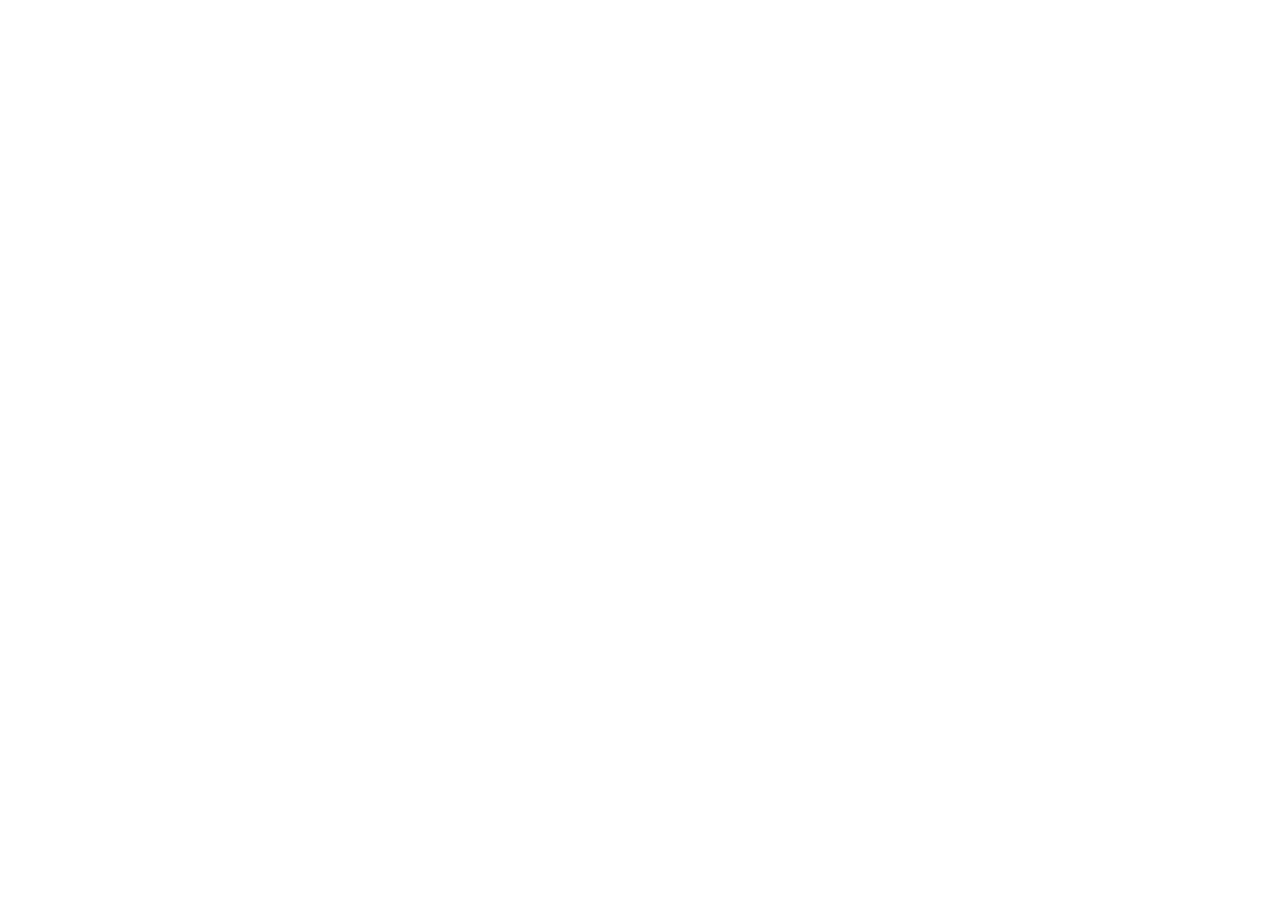
==== docs/index.html @ 87761327 "修改文档" ====
<!DOCTYPE html>
<html lang="en">

<head>
  <meta charset="UTF-8">
  <title>Document</title>
  <meta http-equiv="X-UA-Compatible" content="IE=edge,chrome=1" />
  <meta name="description" content="Description">
  <meta name="viewport" content="width=device-width, initial-scale=1.0, minimum-scale=1.0">
  <link rel="stylesheet" href="//cdn.jsdelivr.net/npm/docsify@4/lib/themes/vue.css">
  <link rel="stylesheet" href="./modules/toc/toc.css">
  <link rel="stylesheet" href="./modules/nav/nav.css">
  <link rel="stylesheet" href="./modules/code/code.css">
  <link rel="stylesheet" href="./modules/sidebar/sidbar.css">
  <style>
    /* .app-name {
      width: 50px;
    } */
    .pagination-item-title {
      font-size: 16px !important;
      color: var(--theme-color, #42b983);
      text-decoration: none !important;
    }
    .cover {
      z-index: 999;
    }
  </style>
</head>

<body data-prismjs-copy="复制代码">
  <div id="app"></div>
  <script>
    window.$docsify = {
      name: 'Blog',
      toc: {
        scope: '.markdown-section',
        headings: 'h1, h2, h3, h4, h5',
        title: '章节列表',
      },
      loadSidebar: true,
      // subMaxLevel: 2,
      loadNavbar: true,
      mergeNavbar: true,
      auto2top: true,
      // logo: '/_media/w.svg',
      coverpage: true,
      repo: '',
      search: {
        // 过期时间，单位毫秒，默认一天
        maxAge: 86400000,
        path: [
          'auto'
        ],
        placeholder: '搜索',
        noData: '找不到结果!',
        // 搜索标题的最大层级, 1 - 6
        depth: 6,
        // 是否隐藏其他侧边栏内容
        hideOtherSidebarContent: false,
      },
      executeScript: true,
      plugins: [
        function (hook) {
          // 解析成 html 后调用
          hook.afterEach(
            function (html) {
              // 初始化mac风格代码高亮
              initMacStyle();
              initCopyButton();
            }
          );
          hook.doneEach(function () {
            Prism.highlightAll();
          });
        }
      ]
    }
  </script>
  <!-- Docsify v4 -->
  <script src="//cdn.jsdelivr.net/npm/docsify@4"></script>

  <script src="//cdn.jsdelivr.net/npm/docsify/lib/plugins/search.min.js"></script>
  <script src="//cdn.jsdelivr.net/npm/docsify/lib/plugins/emoji.min.js"></script>
  <script src="//cdn.jsdelivr.net/npm/prismjs@1/components/prism-bash.min.js"></script>
  <script src="//cdn.jsdelivr.net/npm/prismjs@1/components/prism-java.min.js"></script>
  <script src="//cdn.jsdelivr.net/npm/prismjs@1/components/prism-python.min.js"></script>
  <script src="//cdn.jsdelivr.net/npm/docsify-pagination/dist/docsify-pagination.min.js"></script>
  <script src="./modules/toc/toc.js"></script>
  <script src="//cdn.jsdelivr.net/npm/docsify/lib/plugins/zoom-image.min.js"></script>
  <script src="./modules/code/code.js"></script>

  <script src="./modules/prism/plugins/toolbar/prism-toolbar.js"></script>
  <script src="./modules/prism/plugins/copy-to-clipboard/prism-copy-to-clipboard.js"></script>
</body>

</html>
---- docs/modules/toc/toc.css ----
.content {
  flex-direction: row-reverse;
  justify-content: center;
  padding-top: 0px !important;
  /* 露出右侧章节目录宽度 */
  padding-right: 300px !important;
  /* 包括 padding 在内计算宽度 */
  box-sizing: border-box;
  /* 自动换行（适用于旧版浏览器） */
  word-wrap: break-word;
  /* 自动换行（现代浏览器推荐） */
  overflow-wrap: break-word;
}

.markdown-section {
  /* flex: 1 1 0%; */
  margin: 0 48px;
  max-width: 100% !important;
}

.nav {
  width: 300px;
  position: absolute;
  right: 0;
  z-index: 999;
  top: 60px;
  display: block;
  /* 默认显示 */
}

@media (max-width: 1024px) {

  /* 手机或小平板的宽度范围 */
  .nav {
    display: none;
    /* 隐藏导航 */
  }

  .content {
    /* 去掉右侧章节目录宽度 */
    padding-right: 0px !important;
    /* 最大宽度为减去右侧章节目录宽度 */
    max-width: 100vw;
  }
}

aside.nav.nothing {
  width: 0;
}

.page_toc {
  position: fixed;
  border-left-style: solid;
  border-left-width: 1px;
  border-left-color: rgba(0, 0, 0, 0.07);
  border-image-slice: 1;
  padding-left: 5px;
  /* 顶部留白 */
  padding-top: 10px;
  /* 宽度 */
  width: 100%;
  /* 最大宽度 */
  max-width: 300px;
  /* 最小宽度 */
  min-width: 300px;
  /* 最大高度为 屏幕高度的90% */
  max-height: calc(90vh);
  /* 垂直方向超出时添加滚动条 */
  overflow-y: auto;
  /* 添加阴影效果 */
  box-shadow: -2px 0 5px rgba(0, 0, 0, 0.1);
  /* 圆角 */
  border-radius: 15px;
}

.page_toc a>* {
  pointer-events: none;
}

.page_toc code {
  background-color: #f8f8f8;
  border-radius: 2px;
  color: #e96900;
  font-family: 'Roboto Mono', Monaco, courier, monospace;
  font-size: 0.8rem;
  margin: 0 2px;
  padding: 3px 5px;
}

.page_toc p.title {
  margin: 0px 0 0px 9px;
  padding-bottom: 5px;
  font-weight: 600;
  font-size: 1.1em;
}

.page_toc .anchor:hover:after {
  content: "";
}

.page_toc ul {
  list-style-type: none;
  margin-top: 0px;
  padding-left: 10px;
  color: var(--text-color-base, black);
  text-decoration: none;
  font-weight: 300;
  line-height: 1.6em;
}

.page_toc ul a:hover span {
  color: var(--text-color-tertiary, #42b983);
  border-bottom: none !important;
  text-decoration: none !important;
}

.page_toc ul a {
  color: var(--text-color-base, black);
  text-decoration: none !important;
  font-weight: 300;
  line-height: 1.6em;
}

@media screen and (max-width: 1300px) {
  .page_toc {
    position: relative;
    left: 0;
    top: -20px;
    padding: 10px 0;
    border: none;
    font-size: 1.0em;
  }

  .page_toc a:before {
    content: "- ";
  }

  .nav {
    margin: 0 auto;
    width: 800px;
  }

  .page_toc p.title {
    font-weight: 300;
    font-size: 1.8em;
  }

  .content {
    display: block;
  }

  .markdown-section {
    margin: 0 auto;
  }
}

.page_toc .active {
  border-left: 5px solid;
  color: var(--theme-color, #42b983);
  padding-left: 10px;
}
---- docs/modules/nav/nav.css ----
.app-nav {
    position: fixed;
    background-color: #ffffff;
    border-bottom: 1px solid #eee;
    width: 100%;
    margin: 0;
    margin-right: 0 !important;
    padding: 12px;
    color: #000000;
    transition: 0.2s;
}

.app-nav li {
    padding: 0;
}

.app-nav p img:nth-child(1) {
    width: 24px;
    float: left;
}

.app-nav p:nth-child(2) {
    float: left;
    font-weight: 600;
    margin-left: 16px;
}

.app-nav li ul {
    color: #000000;
}

.app-nav .badge {
    min-width: 85px !important;
    max-width: 85px;
    float: right !important;
    margin-left: 10px;
}

.search input,
.search .clear-button {
    margin-top: 15%;
}

section.cover img:first-child {
    margin-top: 4%;
}

.markdown-section h1 {
    font-size: 2rem;
    padding: 40px 0 1rem;
    margin: 0 !important;
}

.markdown-section h2 {
    font-size: 1.75rem;
    padding: 45px 0 0.8rem;
    margin: 0 !important;
}

.markdown-section h3 {
    font-size: 1.5rem;
    padding: 40px 0 0.6rem;
    margin: 0 !important;
}

@media screen and (max-width: 770px) {

    .search input,
    .search .clear-button {
        margin-top: 0%;
    }
}

.title {
    display: inline-block;
    font-weight: 900;
    color: #34495e;
}

.nav-icon {
    width: 8px;
    margin-left: 4px;
    display: inline-block;
}

.content {
    margin-top: 30px !important;
}
---- docs/modules/code/code.css ----
@import url('../prism/themes/prism-one-dark.css');
@import url('../prism/plugins/toolbar/prism-toolbar.css');

pre {
    border-radius: 10px !important;
    box-shadow: rgba(0, 0, 0, 0.55) 0px 2px 10px;
    background: #282c34 !important;
}

pre code {
    /* 宽度超出时展示横向滚动条 */
    overflow-x: auto !important;
    color: #abb2bf !important;
    background: #282c34 !important;
    padding-top: 10px !important;
}

.pre-mac {
    position: relative;
    top: -10px;
    left: -5px;
    z-index: 999;
    display: inline-block;
}

.pre-mac>span {
    float: left;
    width: 10px;
    height: 10px;
    border-radius: 50%;
    margin-right: 5px;
}

.pre-mac>span:nth-child(1) {
    background: red;
}

.pre-mac>span:nth-child(2) {
    background: sandybrown;
}

.pre-mac>span:nth-child(3) {
    background: limegreen;
}

.markdown-section pre:after {
    font-size: 0.8rem !important;
    right: 70px;
}

.copy-to-clipboard-button {
    color: white !important;
    width: 65px !important;
    font-size: 11px !important;
    top: -2px;
    right: -5px;
    position: relative;
}

.toolbar {
    /* 复制按钮不透明度为100% */
    opacity: 1 !important;
}

.copy-icon {
    width: 12px;
    top: 2px;
    position: relative;
}
---- docs/modules/sidebar/sidbar.css ----
.sidebar-title {
    color: inherit;
    font-weight: 700;
    font-size: 1.1em;
}

.sidebar-nav a {
    /* 侧边栏链接不展示下划线 */
    text-decoration: none !important;

}
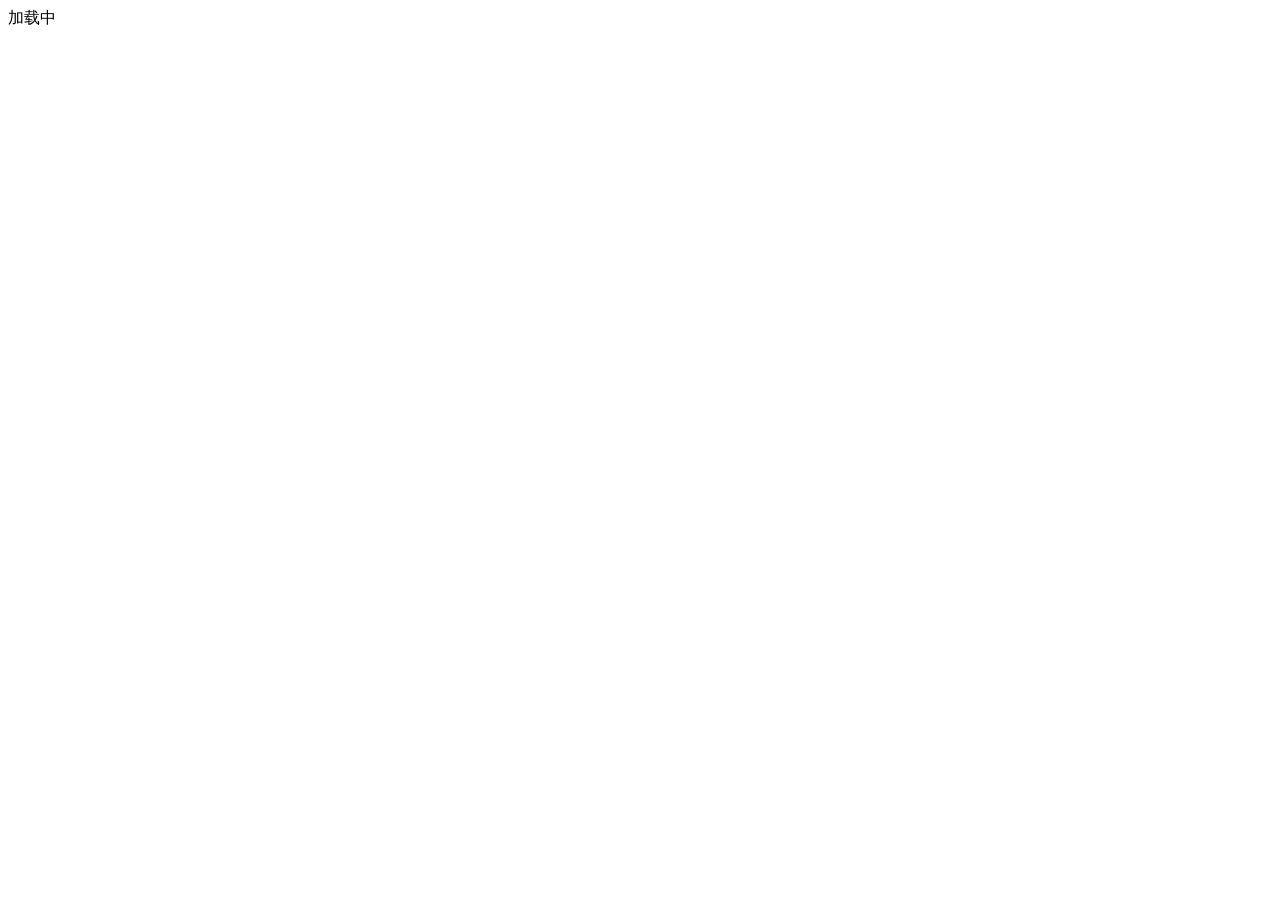
==== commit 45d921fc: "修改文档" ====
--- a/docs/index.html
+++ b/docs/index.html
@@ -3,7 +3,7 @@
 
 <head>
   <meta charset="UTF-8">
-  <title>Document</title>
+  <title>程序员王多余</title>
   <meta http-equiv="X-UA-Compatible" content="IE=edge,chrome=1" />
   <meta name="description" content="Description">
   <meta name="viewport" content="width=device-width, initial-scale=1.0, minimum-scale=1.0">
@@ -12,6 +12,8 @@
   <link rel="stylesheet" href="./modules/nav/nav.css">
   <link rel="stylesheet" href="./modules/code/code.css">
   <link rel="stylesheet" href="./modules/sidebar/sidbar.css">
+  <link rel="icon" href="./_media/favicon.svg" type="image/png">
+
   <style>
     /* .app-name {
       width: 50px;
@@ -21,6 +23,7 @@
       color: var(--theme-color, #42b983);
       text-decoration: none !important;
     }
+
     .cover {
       z-index: 999;
     }
@@ -28,14 +31,18 @@
 </head>
 
 <body data-prismjs-copy="复制代码">
-  <div id="app"></div>
+  <div id="app">加载中</div>
   <script>
     window.$docsify = {
-      name: 'Blog',
+      name: '王多余的编程指南',
       toc: {
         scope: '.markdown-section',
-        headings: 'h1, h2, h3, h4, h5',
+        headings: 'h1, h2, h3,h4',
         title: '章节列表',
+      },
+      alias: {
+        '/(.*)/.*/_sidebar.md': '/$1/_sidebar.md',
+        '/.*/_navbar.md': '/_navbar.md'
       },
       loadSidebar: true,
       // subMaxLevel: 2,
@@ -51,7 +58,7 @@
         path: [
           'auto'
         ],
-        placeholder: '搜索',
+        placeholder: '全局搜索',
         noData: '找不到结果!',
         // 搜索标题的最大层级, 1 - 6
         depth: 6,
@@ -66,7 +73,16 @@
             function (html) {
               // 初始化mac风格代码高亮
               initMacStyle();
+              // 初始化复制代码按钮
               initCopyButton();
+              // 初始化打字机效果
+              const options = {
+                strings: ["王多余的进阶之路", "一个全干开发工程师"],
+                typeSpeed: 50,
+                backSpeed: 30,
+                loop: true
+              };
+              const typed = new Typed("#typed-title", options);
             }
           );
           hook.doneEach(function () {
@@ -91,6 +107,7 @@
 
   <script src="./modules/prism/plugins/toolbar/prism-toolbar.js"></script>
   <script src="./modules/prism/plugins/copy-to-clipboard/prism-copy-to-clipboard.js"></script>
+  <script src="https://cdn.jsdelivr.net/npm/typed.js@2.0.12"></script>
 </body>
 
 </html>
